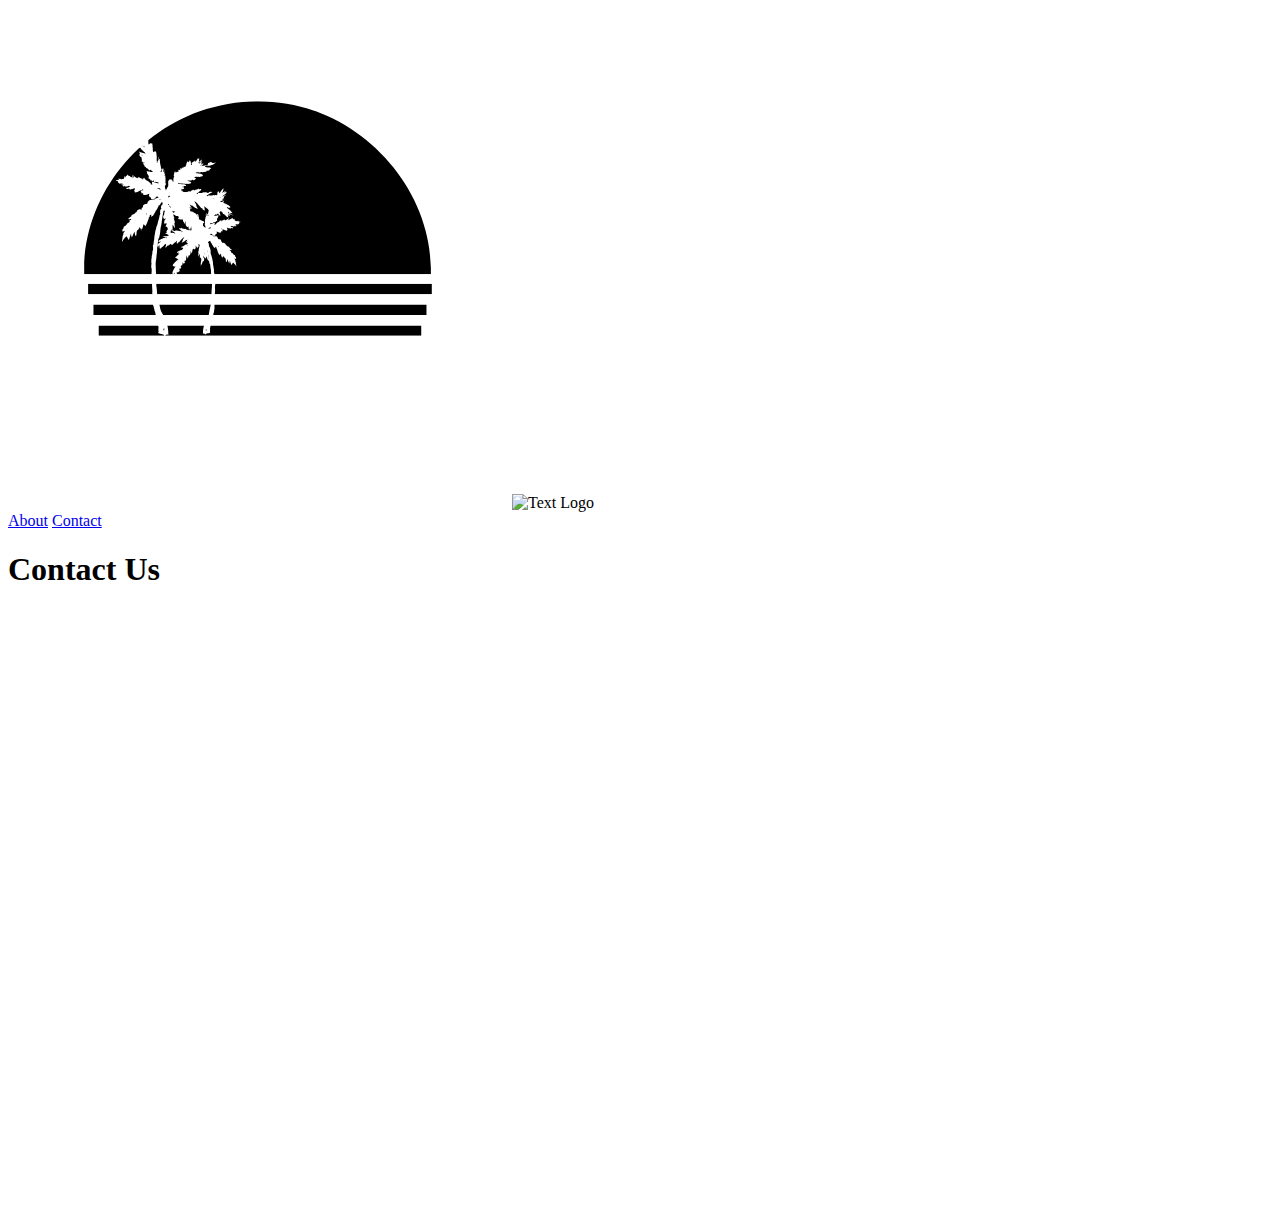
==== contact.html @ f58ec5b6 "fixed website" ====
<!doctype html>
<html>
    <head>
        <meta name="viewport" content="width=device-width, initial-scale=1" />
        <meta http-equiv="content-type" content="text/html; charset=UTF-8" />
        <link rel="stylesheet" href="css/index.css" />
        <title>Contact - Omakase Tours</title>
    </head>
    <body>
        <div class="logo-container">
            <img
                src="assets/small-logo.png"
                alt="Small Logo"
                class="small-logo"
            />
            <img src="assets/text-logo.png" alt="Text Logo" class="text-logo" />
        </div>

        <nav class="navbar">
            <a href="index.html">About</a>
            <a href="contact.html" class="active">Contact</a>
        </nav>

        <div class="main">
            <div class="content">
                <h1>Contact Us</h1>
                <iframe
                    src="https://docs.google.com/forms/d/e/1FAIpQLSfNpyv560jl7chptkMmSb3KMGLaFud1UGJN2awnR4nMlHKJOA/viewform?embedded=true"
                    width="100%"
                    height="600"
                    frameborder="0"
                    marginheight="0"
                    marginwidth="0"
                >
                    Loading…
                </iframe>
            </div>
        </div>
    </body>
</html>
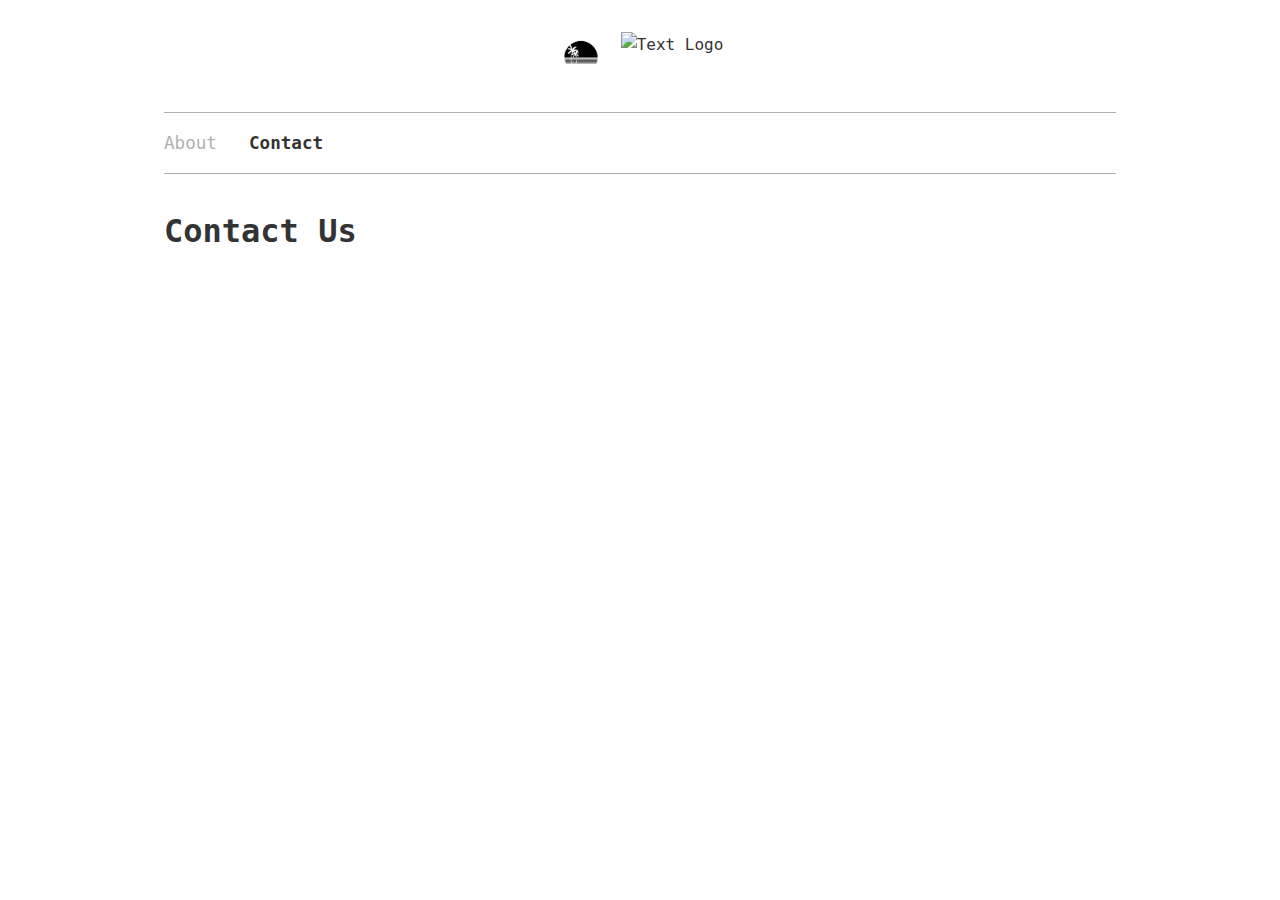
==== commit 802a6400: "patch" ====
--- a/contact.html
+++ b/contact.html
@@ -3,7 +3,7 @@
     <head>
         <meta name="viewport" content="width=device-width, initial-scale=1" />
         <meta http-equiv="content-type" content="text/html; charset=UTF-8" />
-        <link rel="stylesheet" href="css/index.css" />
+        <link rel="stylesheet" href="css/contact.css" />
         <title>Contact - Omakase Tours</title>
     </head>
     <body>
--- a/css/contact.css
+++ b/css/contact.css
@@ -0,0 +1 @@
+@import "root.css";
